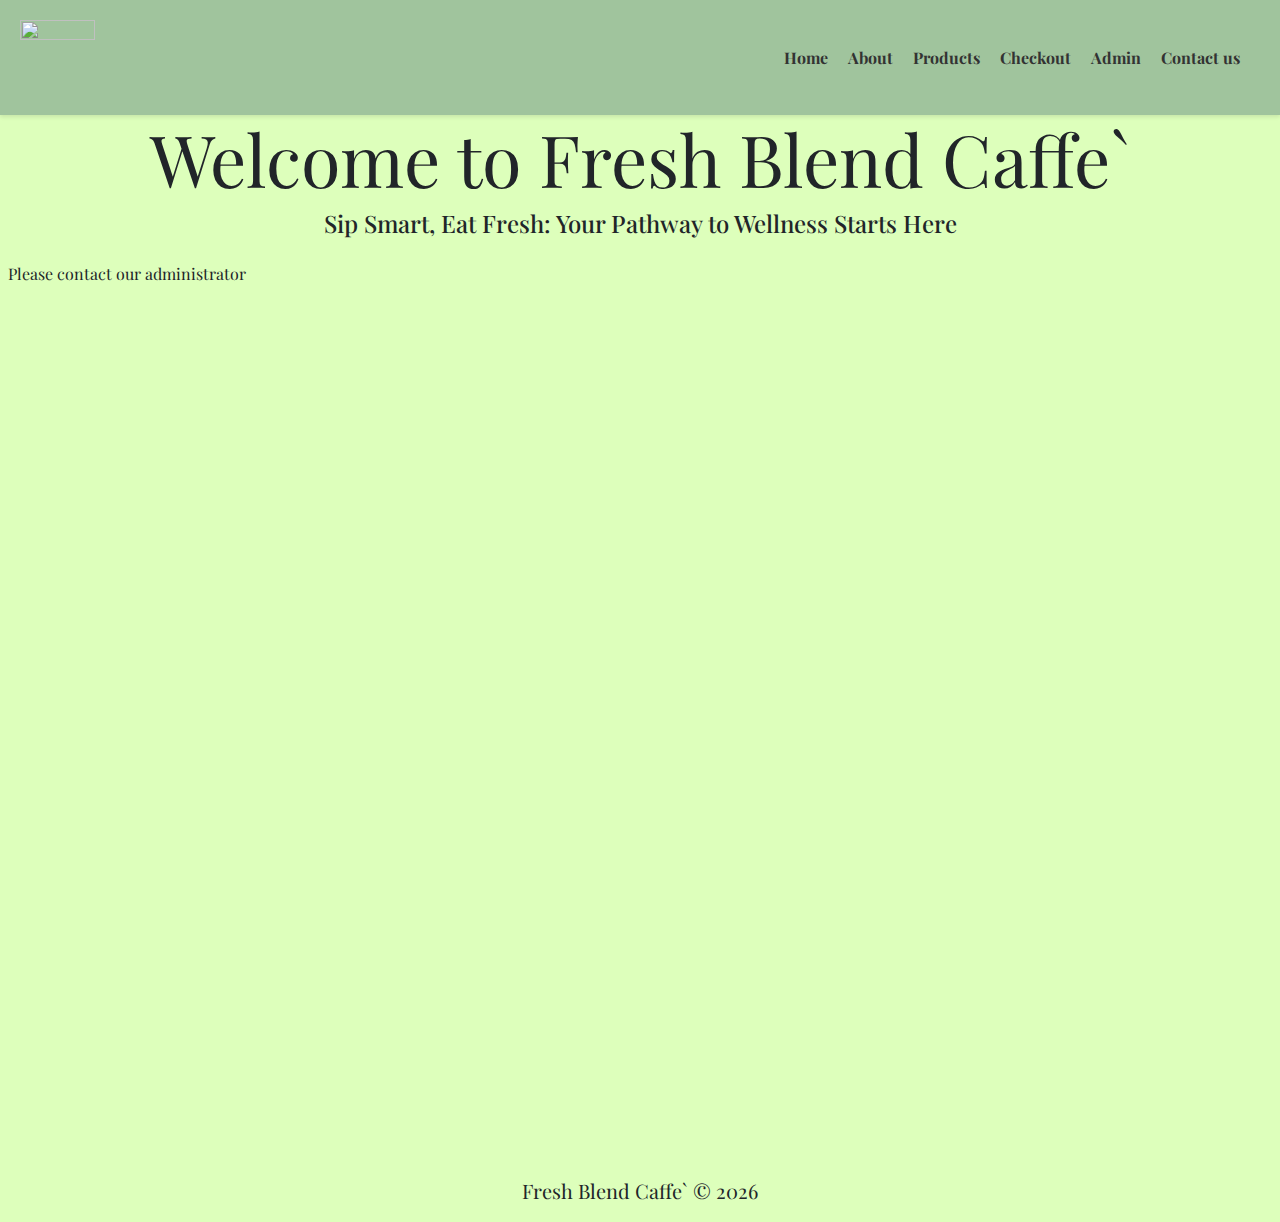
==== index.html @ ed11b6e8 "homesec" ====
<!DOCTYPE html>
<html lang="en">

<head>
    <meta charset="UTF-8">
    <meta name="viewport" content="width=device-width, initial-scale=1.0">
    <link rel="stylesheet" href="https://kingbrink.github.io/all-images/images/logo.png" type="image/x-icon">
    <link rel="stylesheet" href="https://cdn.jsdelivr.net/npm/bootstrap-icons@1.11.3/font/bootstrap-icons.min.css">
    <link href="https://cdn.jsdelivr.net/npm/bootstrap@5.3.3/dist/css/bootstrap.min.css" rel="stylesheet"
        integrity="sha384-QWTKZyjpPEjISv5WaRU9OFeRpok6YctnYmDr5pNlyT2bRjXh0JMhjY6hW+ALEwIH" crossorigin="anonymous">
    <link rel="preconnect" href="https://fonts.googleapis.com">
    <link rel="preconnect" href="https://fonts.gstatic.com" crossorigin>
    <link href="https://fonts.googleapis.com/css2?family=Playfair+Display:ital,wght@0,400..900;1,400..900&display=swap"
        rel="stylesheet">
    <link rel="stylesheet" href="./css/style.css">
    <title>Fresh Blend Caffe`</title>
</head>

<body>
    <header class="header" id="navnav">
        <a href="./index.html" class="logo">
            <img src="https://kingbrink.github.io/all-images/images/logo.png" alt="" loading="lazy">
        </a>
        <nav class="navbar">
            <a href="./index.html">Home</a>
            <a href="./html/about.html">About</a>
            <a href="./html/products.html">Products</a>
            <a href="./html/checkout.html">Checkout</a>
            <a href="./html/admin.html">Admin</a>
            <a href="./html/contact.html">Contact us</a>
        </nav>
    </header>
    <main class="container-fluid">
        <div class="row">
            <h2 class="display-2">
                Welcome to Fresh Blend Caffe`
            </h2>
            <h4>Sip Smart, Eat Fresh: Your Pathway to Wellness Starts Here</h4>
        </div>
        <div class="row g-2 pt-4" recentProducts></div>
    </main>
    <footer class="container-fluid">
        <div class="row">
            <p class="lead">Fresh Blend Caffe` &copy;
                <span currentYear></span>
            </p>
        </div>
    </footer>
    <!-- bootstrap script -->
    <script src="https://cdn.jsdelivr.net/npm/bootstrap@5.3.3/dist/js/bootstrap.bundle.min.js"
        integrity="sha384-YvpcrYf0tY3lHB60NNkmXc5s9fDVZLESaAA55NDzOxhy9GkcIdslK1eN7N6jIeHz" crossorigin="anonymous">
    </script>
    <!-- javascript -->
    <script src="./script/code.js"></script>

</body>

</html>
---- css/style.css ----
@import url('https://fonts.googleapis.com/css2?family=Playfair+Display:ital,wght@0,400..900;1,400..900&display=swap');

.header {
    display: flex;
    justify-content: space-between;
    align-items: center;
    padding: 20px;
    background-color: #f8f9fa;
    box-shadow: 0 2px 4px rgba(0, 0, 0, 0.1); 
}

:is(body) {
    background-color: #DDFFBB;
    display: grid;
}
body {
    grid-template-rows: auto minmax(100%, 100dvh) 
    auto;
    font-family: "Playfair Display", serif;
}

.logo img {
    width: 75px;
}

#navnav{
    background-color: #A0C49D;
}
.navbar {
    display: flex;
}

.navbar a {
    text-decoration: none;
    color: #333; 
    margin-right: 20px; 
    font-weight: bolder;
}

.navbar a:hover {
    color: #26355D; 
    text-decoration: underline;
    transform: scale(1.1);
    box-shadow: 0 0 10px rgba(0, 0, 0, 0.3);
}

:is(h2, h4, footer p){
    text-align: center;
}
img {
    aspect-ratio: 1;
    object-fit: cover;
    object-position: center;
}
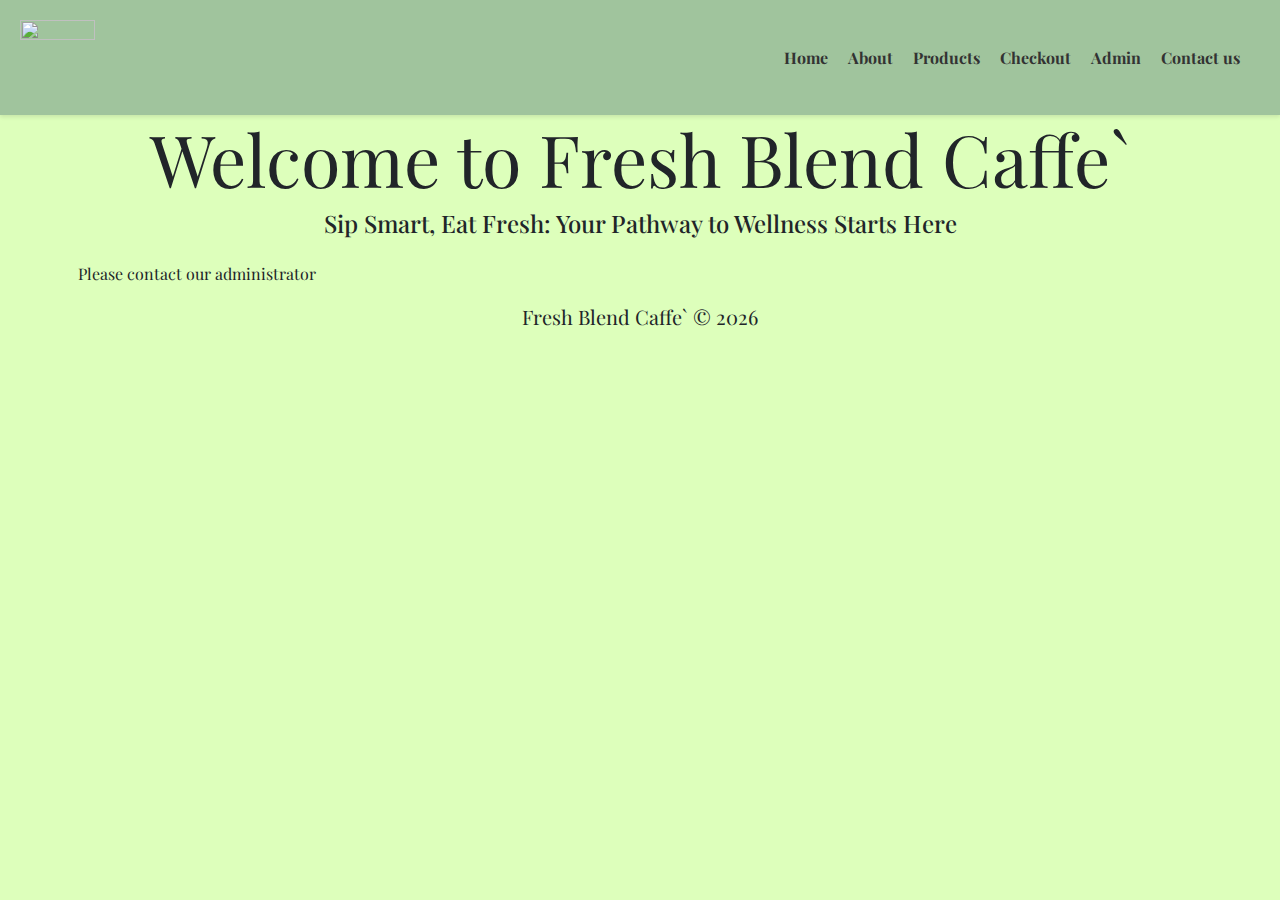
==== commit dee18e34: "edits" ====
--- a/index.html
+++ b/index.html
@@ -30,7 +30,7 @@
             <a href="./html/contact.html">Contact us</a>
         </nav>
     </header>
-    <main class="container-fluid">
+    <main class="container">
         <div class="row">
             <h2 class="display-2">
                 Welcome to Fresh Blend Caffe`
@@ -39,7 +39,7 @@
         </div>
         <div class="row g-2 pt-4" recentProducts></div>
     </main>
-    <footer class="container-fluid">
+    <footer class="container my-3">
         <div class="row">
             <p class="lead">Fresh Blend Caffe` &copy;
                 <span currentYear></span>
--- a/css/style.css
+++ b/css/style.css
@@ -14,8 +14,6 @@
     display: grid;
 }
 body {
-    grid-template-rows: auto minmax(100%, 100dvh) 
-    auto;
     font-family: "Playfair Display", serif;
 }
 
@@ -53,3 +51,128 @@
     object-position: center;
 }
 
+.aboutinfo {
+    display: flex;
+    align-items: center;
+    margin-top: 10px;
+    justify-content: space-between;
+}
+
+.aboutimg {
+    width: 400px; 
+    height: auto;
+    margin-right: 20px; 
+    transition: transform 0.3s ease; 
+}
+
+.aboutpar {
+    flex:1 ; 
+}
+
+.aboutpar p {
+    font-size: 18px; 
+    line-height: 1.6; 
+    transition: color 0.3s ease; 
+}
+
+/* Hover effect for image */
+.aboutimg:hover {
+    transform: scale(1.05); 
+}
+
+/* Hover effect for paragraphs */
+.aboutpar p:hover {
+    color: darkblue; 
+}
+
+/* Map styles */
+.map {
+    width: 80%;
+    height: 300px;
+    margin: 0 auto 30px;
+}
+
+/* Form styles */
+.form {
+    max-width: 600px;
+    margin: 0 auto;
+    background-color: #fff;
+    padding: 30px;
+    border-radius: 10px;
+    box-shadow: 0 0 20px rgba(0, 0, 0, 0.1);
+}
+
+/* Input styles */
+.form-control {
+    width: 100%;
+    padding: 10px;
+    margin-bottom: 20px;
+    border: 1px solid #ccc;
+    border-radius: 5px;
+}
+
+/* Textarea styles */
+textarea.form-control {
+    resize: none;
+}
+
+/* Button styles */
+.btn {
+    display: inline-block;
+    padding: 10px 20px;
+    border: none;
+    border-radius: 5px;
+    background-color: #333;
+    color: #fff;
+    cursor: pointer;
+    transition: background-color 0.3s ease;
+}
+
+.btn:hover {
+    background-color: #555;
+}
+
+/* Contact details styles */
+.deats {
+    margin-top: 20px;
+}
+
+.deats a, .deats text {
+    display: block;
+    margin-bottom: 10px;
+    color: #333;
+}
+
+/* Font Awesome icon styles */
+.fa {
+    margin-right: 5px;
+}
+
+.icons a {
+    padding: 0;
+    font-size: 20px;
+    color: rgb(53, 93, 216);
+}
+
+.img-thumbnail{
+    max-width: 25vw;
+    max-height: 25vh;
+}
+
+.products{
+    justify-content: center;
+    align-items: center;
+}
+
+.prodCard{
+    height: 550px;
+}
+
+.homeCard{
+    text-align: center;
+}
+
+.btn-grp{
+    justify-content: center;
+    align-items: center;
+}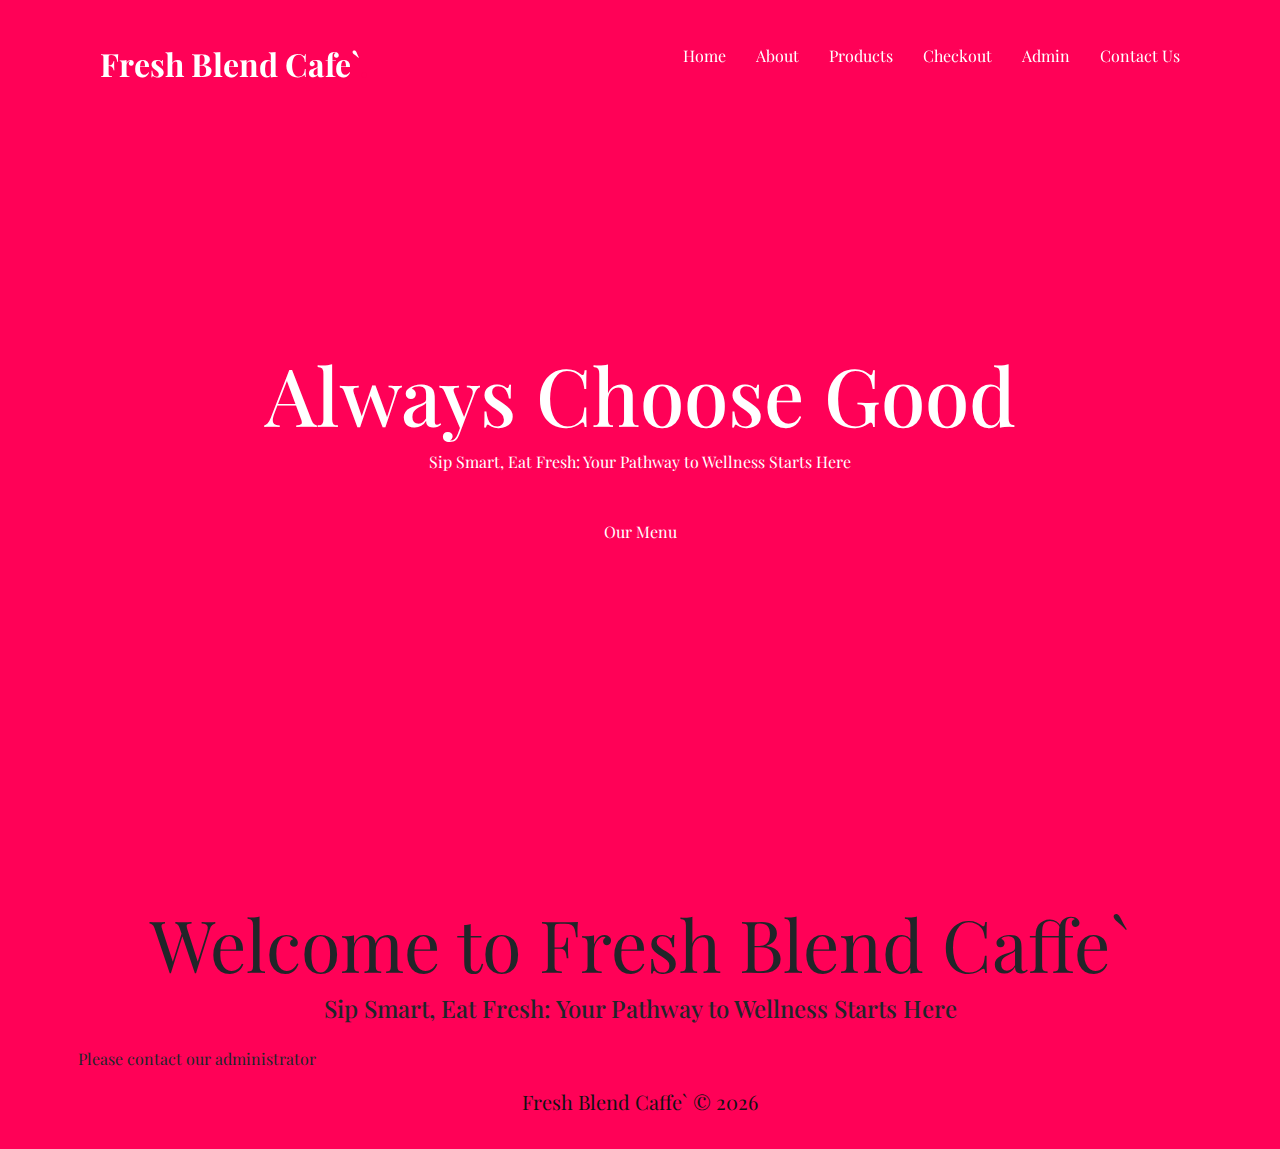
==== commit 3d3236cd: "editsec" ====
--- a/index.html
+++ b/index.html
@@ -13,23 +13,28 @@
     <link href="https://fonts.googleapis.com/css2?family=Playfair+Display:ital,wght@0,400..900;1,400..900&display=swap"
         rel="stylesheet">
     <link rel="stylesheet" href="./css/style.css">
-    <title>Fresh Blend Caffe`</title>
+    <title>Fresh Blend Cafe`</title>
 </head>
 
 <body>
-    <header class="header" id="navnav">
-        <a href="./index.html" class="logo">
-            <img src="https://kingbrink.github.io/all-images/images/logo.png" alt="" loading="lazy">
-        </a>
-        <nav class="navbar">
-            <a href="./index.html">Home</a>
-            <a href="./html/about.html">About</a>
-            <a href="./html/products.html">Products</a>
-            <a href="./html/checkout.html">Checkout</a>
-            <a href="./html/admin.html">Admin</a>
-            <a href="./html/contact.html">Contact us</a>
-        </nav>
+    <header>
+        <a href="#" class="logo">Fresh Blend Cafe`<span>.</span></a>
+        <ul class="navigation">
+            <li><a href="./index.html">Home</a></li>
+            <li><a href="./html/about.html">About</a></li>
+            <li><a href="./html/products.html">Products</a></li>
+            <li><a href="./html/checkout.html">Checkout</a></li>
+            <li><a href="./html/admin.html">Admin</a></li>
+            <li><a href="./html/contact.html">Contact Us</a></li>
+        </ul>
     </header>
+    <section class="banner" id="banner">
+        <div class="content">
+            <h2>Always Choose Good</h2>
+            <p>Sip Smart, Eat Fresh: Your Pathway to Wellness Starts Here</p>
+            <a href="./html/products.html" class="btn1">Our Menu</a>
+        </div>
+    </section>
     <main class="container">
         <div class="row">
             <h2 class="display-2">
--- a/css/style.css
+++ b/css/style.css
@@ -10,37 +10,128 @@
 }
 
 :is(body) {
-    background-color: #DDFFBB;
+    background-color: #ff0157;
     display: grid;
 }
 body {
     font-family: "Playfair Display", serif;
-}
-
-.logo img {
-    width: 75px;
-}
-
-#navnav{
-    background-color: #A0C49D;
-}
-.navbar {
-    display: flex;
-}
-
-.navbar a {
+    min-height: 1000px;
+}
+.navnav{
+    background-color: #111;
+}
+p{
+    font-weight: 300;
+    color: #111;
+}
+
+.navnav{
+    background-color: #111;
+}
+#banner {
+    position: relative;
+    width: 100%;
+    min-height: 100vh;
+    display: flex;
+    justify-content: center;
+    align-items: center;
+    background-image: url('/veg4.jpg');
+    background-size: cover;
+}
+
+.banner .content {
+    max-width: 900px;
+    text-align: center;
+}
+
+.banner .content h2{
+    font-size: 5rem;
+    color: #fff;
+}
+
+.banner .content p{
+    font-size: 1em;
+    color: #fff;
+}
+
+.btn1 {
+    font-size: 1em;
+    color: #fff;
+    background: #ff0157;
+    display: inline-block;
+    padding: 10px 30px;
+    margin-top: 20px;
+    text-transform: uppercase;
+    text-transform: none;
+    text-decoration: 2px;
+    transition: 0.5s;
+}
+
+.btn1:hover {
+    letter-spacing: 6px;
+}
+
+header {
+    position: fixed;
+    top: 0;
+    left: 0;
+    width: 100%;
+    padding: 40px 100px;
+    z-index: 10000;
+    display: flex;
+    justify-content: space-between;
+    align-items: center;
+    transition: 0.5s;
+}
+header.sticky{
+    background: #fff;
+    padding: 10px 100px;
+    box-shadow: 0 5px 20px rgba(0,0,0,0.05);
+}
+
+header .logo {
+    color: #fff;
+    font-weight: 700;
+    font-size: 2em;
     text-decoration: none;
-    color: #333; 
-    margin-right: 20px; 
-    font-weight: bolder;
-}
-
-.navbar a:hover {
-    color: #26355D; 
-    text-decoration: underline;
-    transform: scale(1.1);
-    box-shadow: 0 0 10px rgba(0, 0, 0, 0.3);
-}
+}
+
+header .sticky .logo {
+    color: #111;
+}
+
+header .logo span {
+    color: #ff0157;
+}
+
+header .navigation {
+    position: relative;
+    display: flex;
+}
+
+
+header .navigation li {
+    list-style: none;
+    margin-left: 30px;
+}
+header .navigation li a {
+    text-decoration: none;
+    color: #fff;
+    font-weight: 300;
+}
+
+header .sticky .navigation li a {
+    color: #111;
+}
+
+header .navigation li a:hover{
+    color: #ff0157;
+}
+
+section {
+    padding: 100px;
+}
+
 
 :is(h2, h4, footer p){
     text-align: center;
@@ -175,4 +266,5 @@
 .btn-grp{
     justify-content: center;
     align-items: center;
-}+}
+
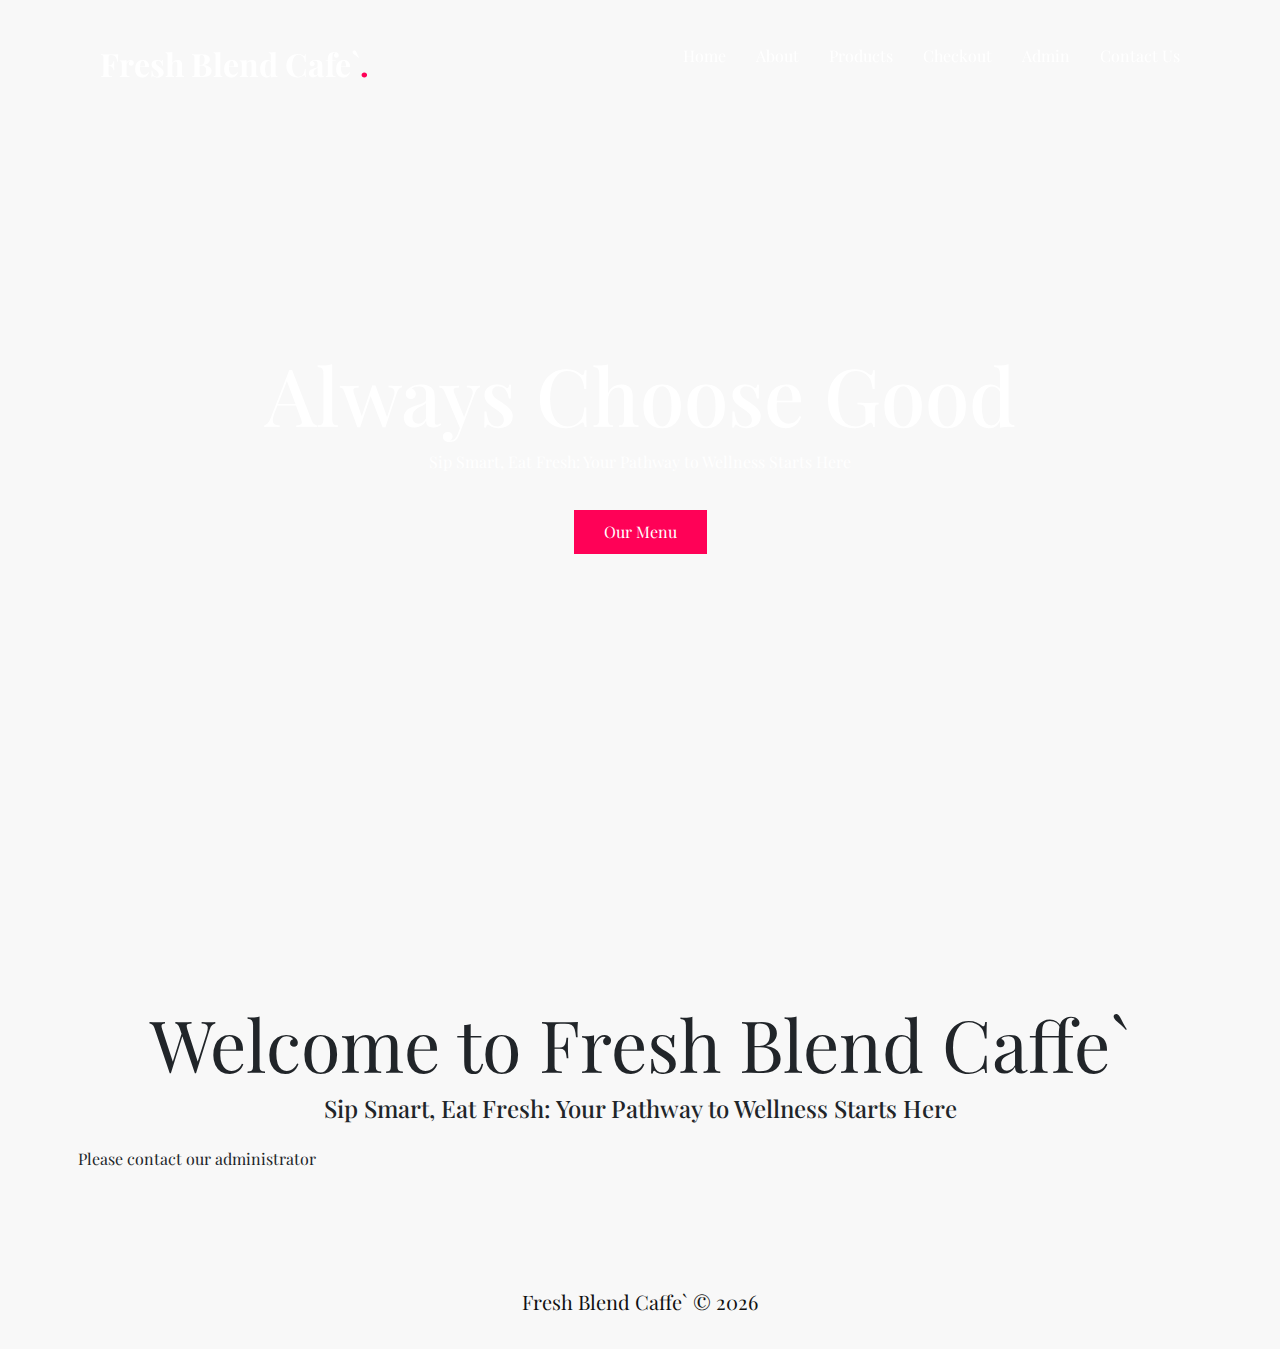
==== commit 73f7ec89: "editsec3" ====
--- a/index.html
+++ b/index.html
@@ -35,7 +35,8 @@
             <a href="./html/products.html" class="btn1">Our Menu</a>
         </div>
     </section>
-    <main class="container">
+   <main>
+    <section class="container">
         <div class="row">
             <h2 class="display-2">
                 Welcome to Fresh Blend Caffe`
@@ -43,7 +44,8 @@
             <h4>Sip Smart, Eat Fresh: Your Pathway to Wellness Starts Here</h4>
         </div>
         <div class="row g-2 pt-4" recentProducts></div>
-    </main>
+    </section>
+   </main>
     <footer class="container my-3">
         <div class="row">
             <p class="lead">Fresh Blend Caffe` &copy;
--- a/css/style.css
+++ b/css/style.css
@@ -10,7 +10,7 @@
 }
 
 :is(body) {
-    background-color: #ff0157;
+    background-color: #f8f8f8;
     display: grid;
 }
 body {
@@ -30,7 +30,7 @@
 }
 #banner {
     position: relative;
-    width: 100%;
+    /* width: 100%; */
     min-height: 100vh;
     display: flex;
     justify-content: center;
@@ -64,11 +64,12 @@
     text-transform: uppercase;
     text-transform: none;
     text-decoration: 2px;
-    transition: 0.5s;
+    transition: 0.3s;
 }
 
 .btn1:hover {
     letter-spacing: 6px;
+
 }
 
 header {
@@ -83,11 +84,7 @@
     align-items: center;
     transition: 0.5s;
 }
-header.sticky{
-    background: #fff;
-    padding: 10px 100px;
-    box-shadow: 0 5px 20px rgba(0,0,0,0.05);
-}
+
 
 header .logo {
     color: #fff;
@@ -96,9 +93,7 @@
     text-decoration: none;
 }
 
-header .sticky .logo {
-    color: #111;
-}
+
 
 header .logo span {
     color: #ff0157;
@@ -108,7 +103,6 @@
     position: relative;
     display: flex;
 }
-
 
 header .navigation li {
     list-style: none;
@@ -120,9 +114,6 @@
     font-weight: 300;
 }
 
-header .sticky .navigation li a {
-    color: #111;
-}
 
 header .navigation li a:hover{
     color: #ff0157;
@@ -173,7 +164,7 @@
 
 /* Hover effect for paragraphs */
 .aboutpar p:hover {
-    color: darkblue; 
+    color: #ff0157; 
 }
 
 /* Map styles */
@@ -220,7 +211,7 @@
 }
 
 .btn:hover {
-    background-color: #555;
+    background-color: #ff0157;
 }
 
 /* Contact details styles */
@@ -268,3 +259,37 @@
     align-items: center;
 }
 
+.contact-details {
+    display: flex;
+    flex-direction: column;
+}
+
+.email-link,
+.phone-number {
+    margin: 5px; 
+    display: flex;
+    justify-content: center;
+    align-items: center;
+}
+
+
+.footer-bar {
+    display: flex;
+    justify-content: center;
+    align-items: center;
+}
+
+.social-icons {
+    display: flex;
+    justify-content: space-between;
+    width: 120px; 
+}
+
+.social-icons a {
+    text-decoration: none;
+    color: inherit;
+}
+
+.social-icons i {
+    font-size: 24px; /* Adjust icon size as needed */
+}
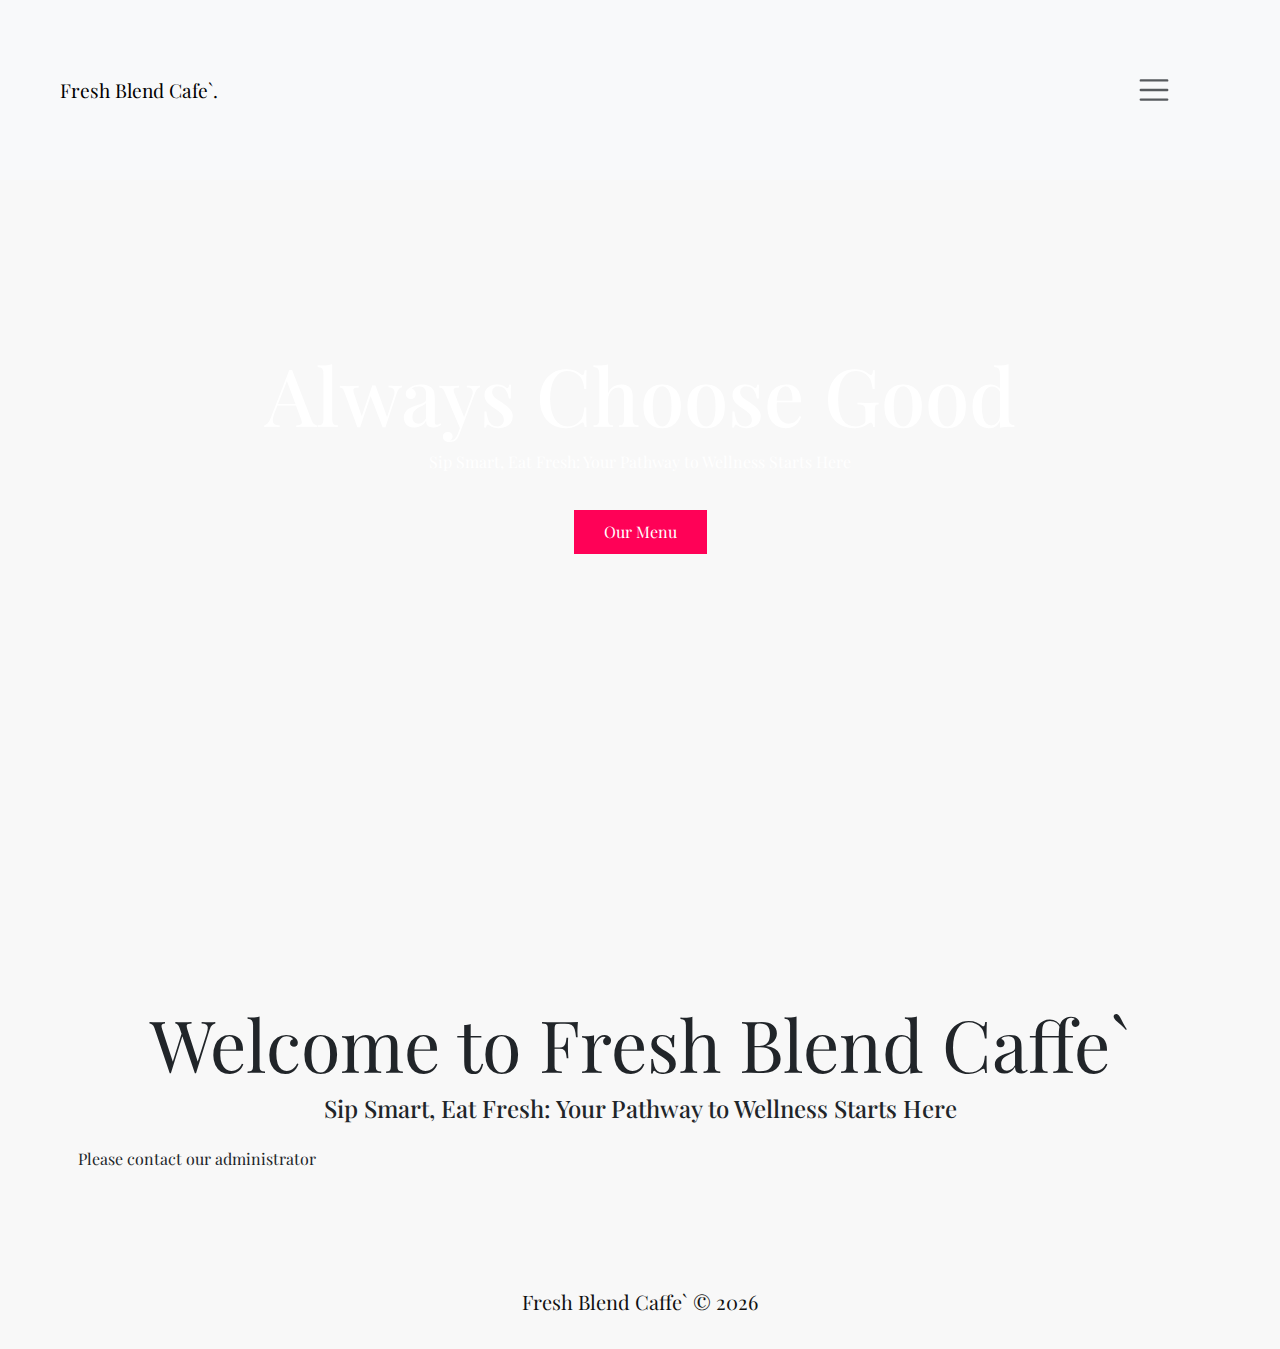
==== commit e7a24641: "editsec4" ====
--- a/index.html
+++ b/index.html
@@ -18,16 +18,43 @@
 
 <body>
     <header>
-        <a href="#" class="logo">Fresh Blend Cafe`<span>.</span></a>
-        <ul class="navigation">
-            <li><a href="./index.html">Home</a></li>
-            <li><a href="./html/about.html">About</a></li>
-            <li><a href="./html/products.html">Products</a></li>
-            <li><a href="./html/checkout.html">Checkout</a></li>
-            <li><a href="./html/admin.html">Admin</a></li>
-            <li><a href="./html/contact.html">Contact Us</a></li>
-        </ul>
-    </header>
+        <nav class="navbar bg-body-tertiary fixed-top">
+          <div class="container-fluid">
+            <a class="navbar-brand" href="#" style="font-size: 1.2rem;">Fresh Blend Cafe`<span>.</span></a>
+            <button class="navbar-toggler" type="button" data-bs-toggle="offcanvas" data-bs-target="#offcanvasNavbar" aria-controls="offcanvasNavbar" aria-label="Toggle navigation">
+              <span class="navbar-toggler-icon"></span>
+            </button>
+            <div class="offcanvas offcanvas-end" tabindex="-1" id="offcanvasNavbar" aria-labelledby="offcanvasNavbarLabel">
+              <div class="offcanvas-header">
+                <h5 class="offcanvas-title" id="offcanvasNavbarLabel" style="font-size: 1.2rem;"><i class="bi bi-emoji-wink"></i></h5>
+                <button type="button" class="btn-close" data-bs-dismiss="offcanvas" aria-label="Close"></button>
+              </div>
+              <div class="offcanvas-body">
+                <ul class="navbar-nav justify-content-end flex-grow-1 pe-3">
+                  <li class="nav-item">
+                    <a class="nav-link active" aria-current="page" href="./index.html" style="font-size: 1rem;">Home</a>
+                  </li>
+                  <li class="nav-item">
+                    <a class="nav-link" href="./html/about.html" style="font-size: 1rem;">About</a>
+                  </li>
+                  <li class="nav-item">
+                    <a class="nav-link" href="./html/products.html" style="font-size: 1rem;">Products</a>
+                  </li>
+                  <li class="nav-item">
+                    <a class="nav-link" href="./html/checkout.html" style="font-size: 1rem;">Checkout</a>
+                  </li>
+                  <li class="nav-item">
+                    <a class="nav-link" href="./html/admin.html" style="font-size: 1rem;">Admin</a>
+                  </li>
+                  <li class="nav-item">
+                    <a class="nav-link" href="./html/contact.html" style="font-size: 1rem;">Contact Us</a>
+                  </li>
+                </ul>
+              </div>
+            </div>
+          </div>
+        </nav>
+      </header>
     <section class="banner" id="banner">
         <div class="content">
             <h2>Always Choose Good</h2>
--- a/css/style.css
+++ b/css/style.css
@@ -1,13 +1,6 @@
 @import url('https://fonts.googleapis.com/css2?family=Playfair+Display:ital,wght@0,400..900;1,400..900&display=swap');
 
-.header {
-    display: flex;
-    justify-content: space-between;
-    align-items: center;
-    padding: 20px;
-    background-color: #f8f9fa;
-    box-shadow: 0 2px 4px rgba(0, 0, 0, 0.1); 
-}
+
 
 :is(body) {
     background-color: #f8f8f8;
@@ -17,17 +10,13 @@
     font-family: "Playfair Display", serif;
     min-height: 1000px;
 }
-.navnav{
-    background-color: #111;
-}
+
 p{
     font-weight: 300;
     color: #111;
 }
 
-.navnav{
-    background-color: #111;
-}
+
 #banner {
     position: relative;
     /* width: 100%; */
@@ -69,54 +58,6 @@
 
 .btn1:hover {
     letter-spacing: 6px;
-
-}
-
-header {
-    position: fixed;
-    top: 0;
-    left: 0;
-    width: 100%;
-    padding: 40px 100px;
-    z-index: 10000;
-    display: flex;
-    justify-content: space-between;
-    align-items: center;
-    transition: 0.5s;
-}
-
-
-header .logo {
-    color: #fff;
-    font-weight: 700;
-    font-size: 2em;
-    text-decoration: none;
-}
-
-
-
-header .logo span {
-    color: #ff0157;
-}
-
-header .navigation {
-    position: relative;
-    display: flex;
-}
-
-header .navigation li {
-    list-style: none;
-    margin-left: 30px;
-}
-header .navigation li a {
-    text-decoration: none;
-    color: #fff;
-    font-weight: 300;
-}
-
-
-header .navigation li a:hover{
-    color: #ff0157;
 }
 
 section {
@@ -293,3 +234,129 @@
 .social-icons i {
     font-size: 24px; /* Adjust icon size as needed */
 }
+
+/* Make the navbar responsive */
+
+.navbar {
+    background-color: #ff0157; 
+    padding: 0.5rem 1rem;
+    display: flex;
+    flex-wrap: wrap;
+    justify-content: space-between;
+    align-items: center;
+    
+  }
+ 
+  .navbar-brand {
+    font-size: 1rem;
+    margin-right: 1rem;
+  }
+  
+  .navbar-toggler {
+    border: none;
+    padding: 0.5rem 1rem;
+    font-size: 1.5rem;
+    cursor: pointer;
+  }
+  
+  .navbar-toggler-icon {
+    font-size: 1.5rem;
+  }
+  
+  .offcanvas {
+    width: 100%;
+    max-width: 300px;
+    padding: 1rem;
+    background-color: #f9f9f9;
+    border: 1px solid #ddd;
+  }
+  
+  .offcanvas-header {
+    padding: 1rem;
+    border-bottom: 1px solid #ddd;
+  }
+  
+  .offcanvas-title {
+    font-size: 1rem;
+    margin-bottom: 0;
+  }
+  
+  .offcanvas-body {
+    padding: 1rem;
+  }
+  
+  .navbar-nav {
+    flex-direction: column;
+    align-items: flex-start;
+    padding: 0;
+    margin: 0;
+    list-style: none;
+  }
+  
+  .nav-item {
+    margin-bottom: 1rem;
+  }
+  
+  .nav-link {
+    font-size: 1.2rem;
+    color: #020202;
+    text-decoration: none;
+    transition: color 0.2s ease;
+  } 
+  
+  .nav-link:hover {
+    color: #ff0157;
+  }
+  
+  
+  /* Media queries for responsive design */
+  
+  /* Small devices (landscape phones, 576px and up) */
+  @media (min-width: 576px) {
+   .navbar {
+      padding: 1.5rem;
+    }
+   .navbar-brand {
+      font-size: 2rem;
+    }
+   .navbar-toggler {
+      padding: 0.75rem 1.5rem;
+    }
+   .offcanvas {
+      max-width: 400px;
+    }
+  }
+  
+  /* Medium devices (tablets, 768px and up) */
+  
+/* Tablet styles (max-width: 768px) */
+@media (max-width: 768px) {
+    .navbar {
+      padding: 0.5rem 1rem;
+      font-size: 1.2rem;
+    }
+  }
+  
+  /* Mobile styles (max-width: 480px) */
+  @media (max-width: 480px) {
+    .navbar {
+      padding: 0.2rem 0.5rem;
+      font-size: 1rem;
+    }
+  }
+  
+  /* Extra large devices (large desktops, 1200px and up) */
+  @media (min-width: 1200px) {
+   .navbar {
+      padding: 3rem;
+    }
+   .navbar-brand {
+      font-size: 3.5rem;
+    }
+   .navbar-toggler {
+      padding: 1.5rem 3rem;
+    }
+   .offcanvas {
+      max-width: 700px;
+    }
+  }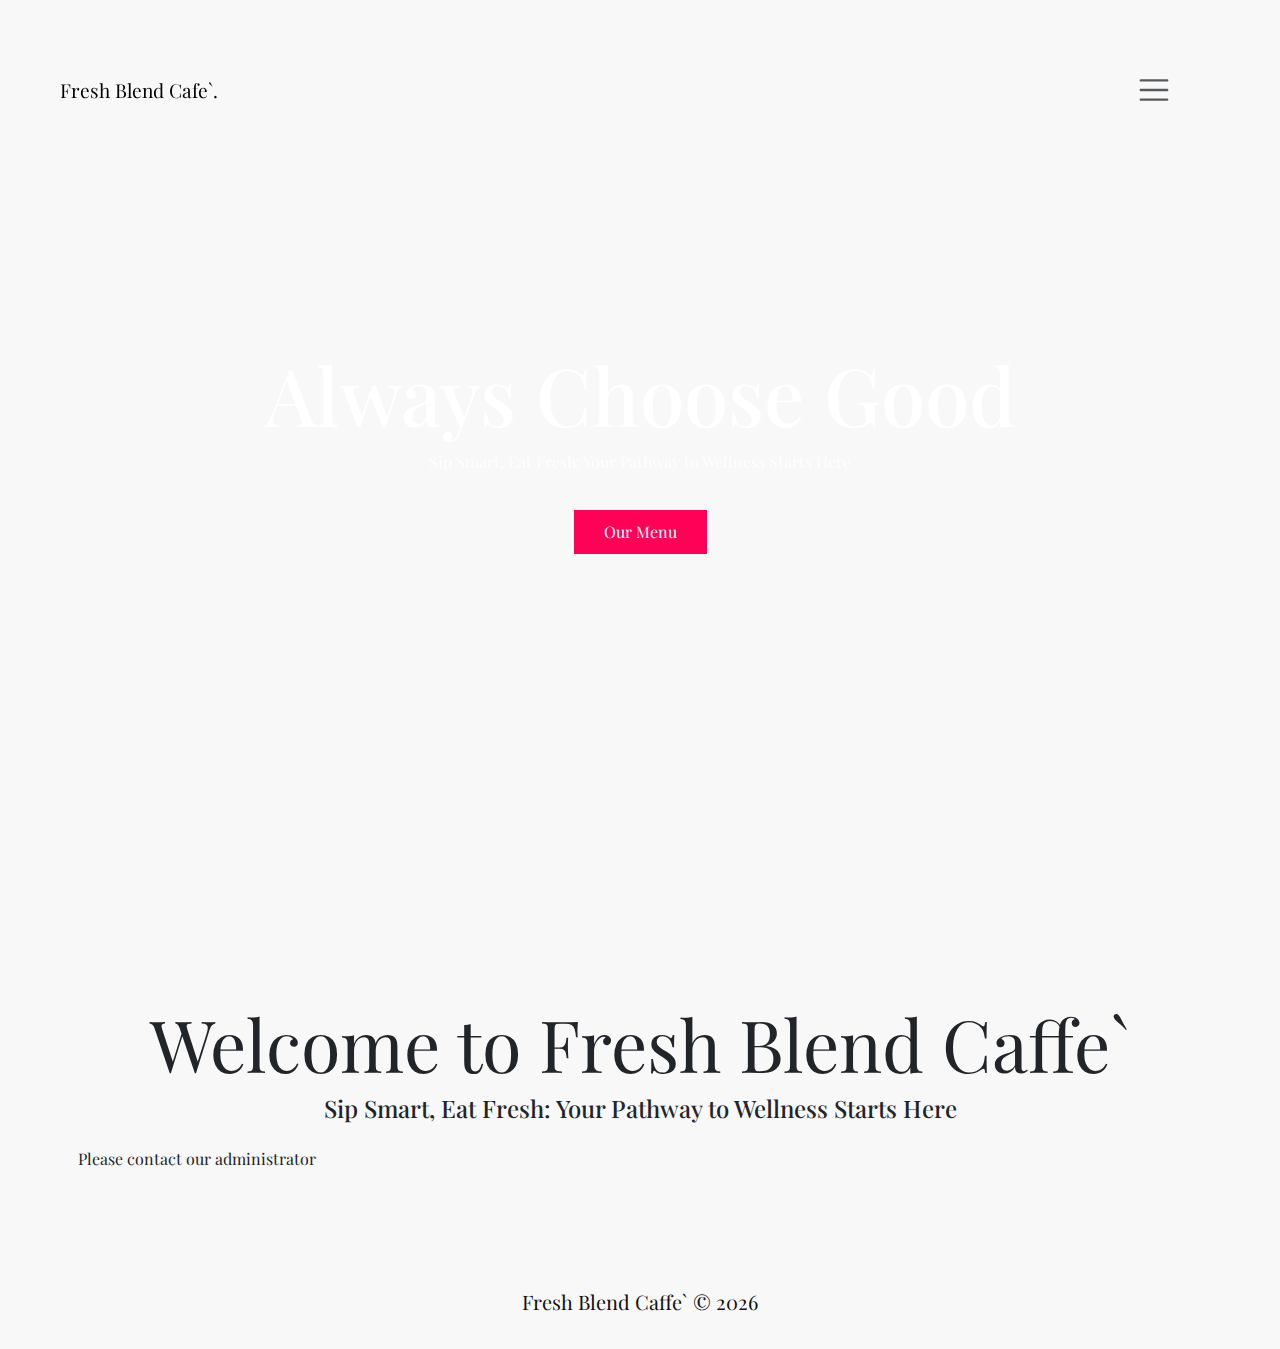
==== commit c6fef6e5: "editsec4.1" ====
--- a/index.html
+++ b/index.html
@@ -18,7 +18,7 @@
 
 <body>
     <header>
-        <nav class="navbar bg-body-tertiary fixed-top">
+        <nav class="navbar fixed-top">
           <div class="container-fluid">
             <a class="navbar-brand" href="#" style="font-size: 1.2rem;">Fresh Blend Cafe`<span>.</span></a>
             <button class="navbar-toggler" type="button" data-bs-toggle="offcanvas" data-bs-target="#offcanvasNavbar" aria-controls="offcanvasNavbar" aria-label="Toggle navigation">
--- a/css/style.css
+++ b/css/style.css
@@ -238,7 +238,7 @@
 /* Make the navbar responsive */
 
 .navbar {
-    background-color: #ff0157; 
+    background-color: transparent; 
     padding: 0.5rem 1rem;
     display: flex;
     flex-wrap: wrap;
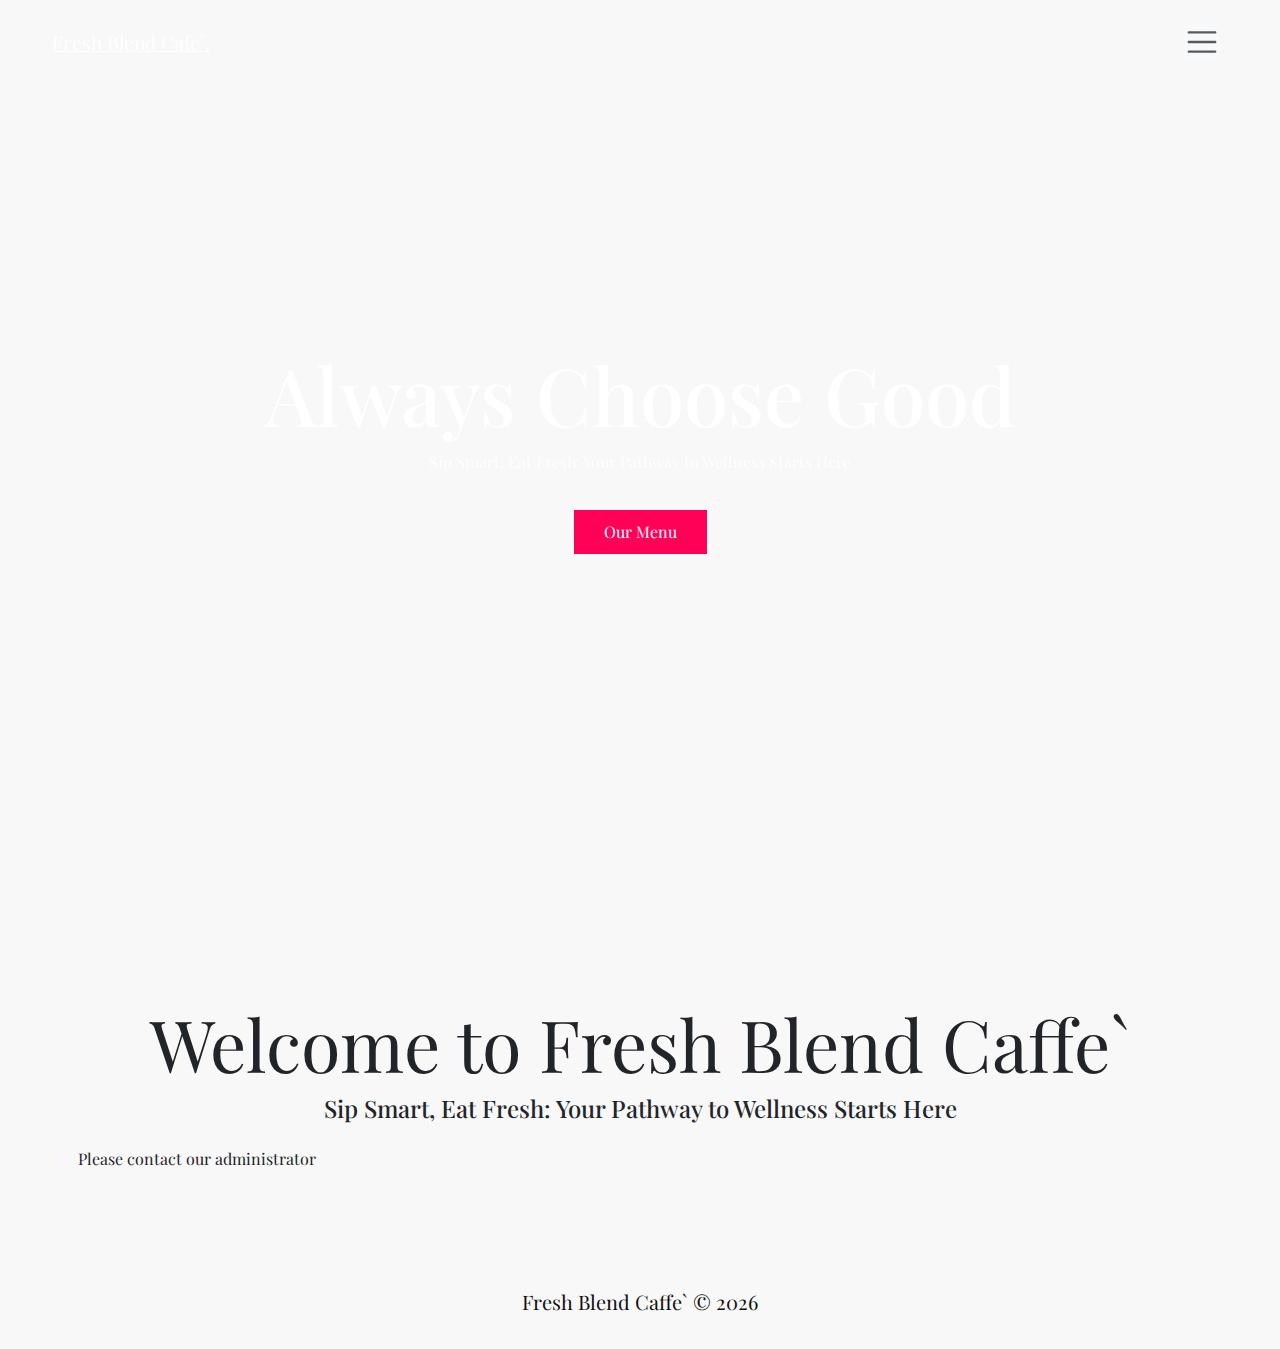
==== commit 61249e2f: "editsec5" ====
--- a/index.html
+++ b/index.html
@@ -2,90 +2,91 @@
 <html lang="en">
 
 <head>
-    <meta charset="UTF-8">
-    <meta name="viewport" content="width=device-width, initial-scale=1.0">
-    <link rel="stylesheet" href="https://kingbrink.github.io/all-images/images/logo.png" type="image/x-icon">
-    <link rel="stylesheet" href="https://cdn.jsdelivr.net/npm/bootstrap-icons@1.11.3/font/bootstrap-icons.min.css">
-    <link href="https://cdn.jsdelivr.net/npm/bootstrap@5.3.3/dist/css/bootstrap.min.css" rel="stylesheet"
-        integrity="sha384-QWTKZyjpPEjISv5WaRU9OFeRpok6YctnYmDr5pNlyT2bRjXh0JMhjY6hW+ALEwIH" crossorigin="anonymous">
-    <link rel="preconnect" href="https://fonts.googleapis.com">
-    <link rel="preconnect" href="https://fonts.gstatic.com" crossorigin>
-    <link href="https://fonts.googleapis.com/css2?family=Playfair+Display:ital,wght@0,400..900;1,400..900&display=swap"
-        rel="stylesheet">
-    <link rel="stylesheet" href="./css/style.css">
-    <title>Fresh Blend Cafe`</title>
+  <meta charset="UTF-8">
+  <meta name="viewport" content="width=device-width, initial-scale=1.0">
+  <link rel="stylesheet" href="https://kingbrink.github.io/all-images/images/logo.png" type="image/x-icon">
+  <link rel="stylesheet" href="https://cdn.jsdelivr.net/npm/bootstrap-icons@1.11.3/font/bootstrap-icons.min.css">
+  <link href="https://cdn.jsdelivr.net/npm/bootstrap@5.3.3/dist/css/bootstrap.min.css" rel="stylesheet"
+    integrity="sha384-QWTKZyjpPEjISv5WaRU9OFeRpok6YctnYmDr5pNlyT2bRjXh0JMhjY6hW+ALEwIH" crossorigin="anonymous">
+  <link rel="preconnect" href="https://fonts.googleapis.com">
+  <link rel="preconnect" href="https://fonts.gstatic.com" crossorigin>
+  <link href="https://fonts.googleapis.com/css2?family=Playfair+Display:ital,wght@0,400..900;1,400..900&display=swap"
+    rel="stylesheet">
+  <link rel="stylesheet" href="./css/style.css">
+  <title>Fresh Blend Cafe`</title>
 </head>
 
 <body>
-    <header>
-        <nav class="navbar fixed-top">
-          <div class="container-fluid">
-            <a class="navbar-brand" href="#" style="font-size: 1.2rem;">Fresh Blend Cafe`<span>.</span></a>
-            <button class="navbar-toggler" type="button" data-bs-toggle="offcanvas" data-bs-target="#offcanvasNavbar" aria-controls="offcanvasNavbar" aria-label="Toggle navigation">
-              <span class="navbar-toggler-icon"></span>
-            </button>
-            <div class="offcanvas offcanvas-end" tabindex="-1" id="offcanvasNavbar" aria-labelledby="offcanvasNavbarLabel">
-              <div class="offcanvas-header">
-                <h5 class="offcanvas-title" id="offcanvasNavbarLabel" style="font-size: 1.2rem;"><i class="bi bi-emoji-wink"></i></h5>
-                <button type="button" class="btn-close" data-bs-dismiss="offcanvas" aria-label="Close"></button>
-              </div>
-              <div class="offcanvas-body">
-                <ul class="navbar-nav justify-content-end flex-grow-1 pe-3">
-                  <li class="nav-item">
-                    <a class="nav-link active" aria-current="page" href="./index.html" style="font-size: 1rem;">Home</a>
-                  </li>
-                  <li class="nav-item">
-                    <a class="nav-link" href="./html/about.html" style="font-size: 1rem;">About</a>
-                  </li>
-                  <li class="nav-item">
-                    <a class="nav-link" href="./html/products.html" style="font-size: 1rem;">Products</a>
-                  </li>
-                  <li class="nav-item">
-                    <a class="nav-link" href="./html/checkout.html" style="font-size: 1rem;">Checkout</a>
-                  </li>
-                  <li class="nav-item">
-                    <a class="nav-link" href="./html/admin.html" style="font-size: 1rem;">Admin</a>
-                  </li>
-                  <li class="nav-item">
-                    <a class="nav-link" href="./html/contact.html" style="font-size: 1rem;">Contact Us</a>
-                  </li>
-                </ul>
-              </div>
-            </div>
+  <header>
+    <nav class="navbar fixed-top p-0">
+      <div class="container-fluid">
+        <a class="navbar1-brand" href="#" style="font-size: 1.2rem">Fresh Blend Cafe`<span>.</span></a>
+        <button class="navbar-toggler" type="button" data-bs-toggle="offcanvas" data-bs-target="#offcanvasNavbar"
+          aria-controls="offcanvasNavbar" aria-label="Toggle navigation">
+          <span class="navbar-toggler-icon bg-light"></span>
+        </button>
+        <div class="offcanvas offcanvas-end" tabindex="-1" id="offcanvasNavbar" aria-labelledby="offcanvasNavbarLabel">
+          <div class="offcanvas-header">
+            <h5 class="offcanvas-title" id="offcanvasNavbarLabel" style="font-size: 1.2rem;">Menu</h5>
+            <button type="button" class="btn-close" data-bs-dismiss="offcanvas" aria-label="Close"></button>
           </div>
-        </nav>
-      </header>
-    <section class="banner" id="banner">
-        <div class="content">
-            <h2>Always Choose Good</h2>
-            <p>Sip Smart, Eat Fresh: Your Pathway to Wellness Starts Here</p>
-            <a href="./html/products.html" class="btn1">Our Menu</a>
+          <div class="offcanvas-body">
+            <ul class="navbar-nav justify-content-end flex-grow-1 pe-3">
+              <li class="nav-item">
+                <a class="nav-link active" aria-current="page" href="./index.html" style="font-size: 1rem;">Home</a>
+              </li>
+              <li class="nav-item">
+                <a class="nav-link" href="./html/about.html" style="font-size: 1rem;">About</a>
+              </li>
+              <li class="nav-item">
+                <a class="nav-link" href="./html/products.html" style="font-size: 1rem;">Products</a>
+              </li>
+              <li class="nav-item">
+                <a class="nav-link" href="./html/checkout.html" style="font-size: 1rem;">Checkout</a>
+              </li>
+              <li class="nav-item">
+                <a class="nav-link" href="./html/admin.html" style="font-size: 1rem;">Admin</a>
+              </li>
+              <li class="nav-item">
+                <a class="nav-link" href="./html/contact.html" style="font-size: 1rem;">Contact Us</a>
+              </li>
+            </ul>
+          </div>
         </div>
+      </div>
+    </nav>
+  </header>
+  <section class="banner" id="banner">
+    <div class="content">
+      <h2>Always Choose Good</h2>
+      <p>Sip Smart, Eat Fresh: Your Pathway to Wellness Starts Here</p>
+      <a href="./html/products.html" class="btn1">Our Menu</a>
+    </div>
+  </section>
+  <main>
+    <section class="container">
+      <div class="row">
+        <h2 class="display-2">
+          Welcome to Fresh Blend Caffe`
+        </h2>
+        <h4>Sip Smart, Eat Fresh: Your Pathway to Wellness Starts Here</h4>
+      </div>
+      <div class="row g-2 pt-4" recentProducts></div>
     </section>
-   <main>
-    <section class="container">
-        <div class="row">
-            <h2 class="display-2">
-                Welcome to Fresh Blend Caffe`
-            </h2>
-            <h4>Sip Smart, Eat Fresh: Your Pathway to Wellness Starts Here</h4>
-        </div>
-        <div class="row g-2 pt-4" recentProducts></div>
-    </section>
-   </main>
-    <footer class="container my-3">
-        <div class="row">
-            <p class="lead">Fresh Blend Caffe` &copy;
-                <span currentYear></span>
-            </p>
-        </div>
-    </footer>
-    <!-- bootstrap script -->
-    <script src="https://cdn.jsdelivr.net/npm/bootstrap@5.3.3/dist/js/bootstrap.bundle.min.js"
-        integrity="sha384-YvpcrYf0tY3lHB60NNkmXc5s9fDVZLESaAA55NDzOxhy9GkcIdslK1eN7N6jIeHz" crossorigin="anonymous">
-    </script>
-    <!-- javascript -->
-    <script src="./script/code.js"></script>
+  </main>
+  <footer class="container my-3">
+    <div class="row">
+      <p class="lead">Fresh Blend Caffe` &copy;
+        <span currentYear></span>
+      </p>
+    </div>
+  </footer>
+  <!-- bootstrap script -->
+  <script src="https://cdn.jsdelivr.net/npm/bootstrap@5.3.3/dist/js/bootstrap.bundle.min.js"
+    integrity="sha384-YvpcrYf0tY3lHB60NNkmXc5s9fDVZLESaAA55NDzOxhy9GkcIdslK1eN7N6jIeHz" crossorigin="anonymous">
+  </script>
+  <!-- javascript -->
+  <script src="./script/code.js"></script>
 
 </body>
 
--- a/css/style.css
+++ b/css/style.css
@@ -1,6 +1,8 @@
 @import url('https://fonts.googleapis.com/css2?family=Playfair+Display:ital,wght@0,400..900;1,400..900&display=swap');
 
-
+:root{
+  --myColor: #ff0157;
+}
 
 :is(body) {
     background-color: #f8f8f8;
@@ -239,17 +241,24 @@
 
 .navbar {
     background-color: transparent; 
-    padding: 0.5rem 1rem;
+    padding: 0rem 1rem;
     display: flex;
     flex-wrap: wrap;
     justify-content: space-between;
     align-items: center;
     
   }
+  
  
   .navbar-brand {
     font-size: 1rem;
-    margin-right: 1rem;
+    margin-left: 40px;
+    color: #ff0157;
+  }
+  .navbar1-brand {
+    font-size: 1rem;
+    margin-left: 40px;
+    color: #fff;
   }
   
   .navbar-toggler {
@@ -258,9 +267,14 @@
     font-size: 1.5rem;
     cursor: pointer;
   }
+
+  .navbar-brand:hover{
+    color: #ff0157;
+  }
   
   .navbar-toggler-icon {
     font-size: 1.5rem;
+    color: #fff;
   }
   
   .offcanvas {
@@ -359,4 +373,6 @@
    .offcanvas {
       max-width: 700px;
     }
-  }+  }
+
+  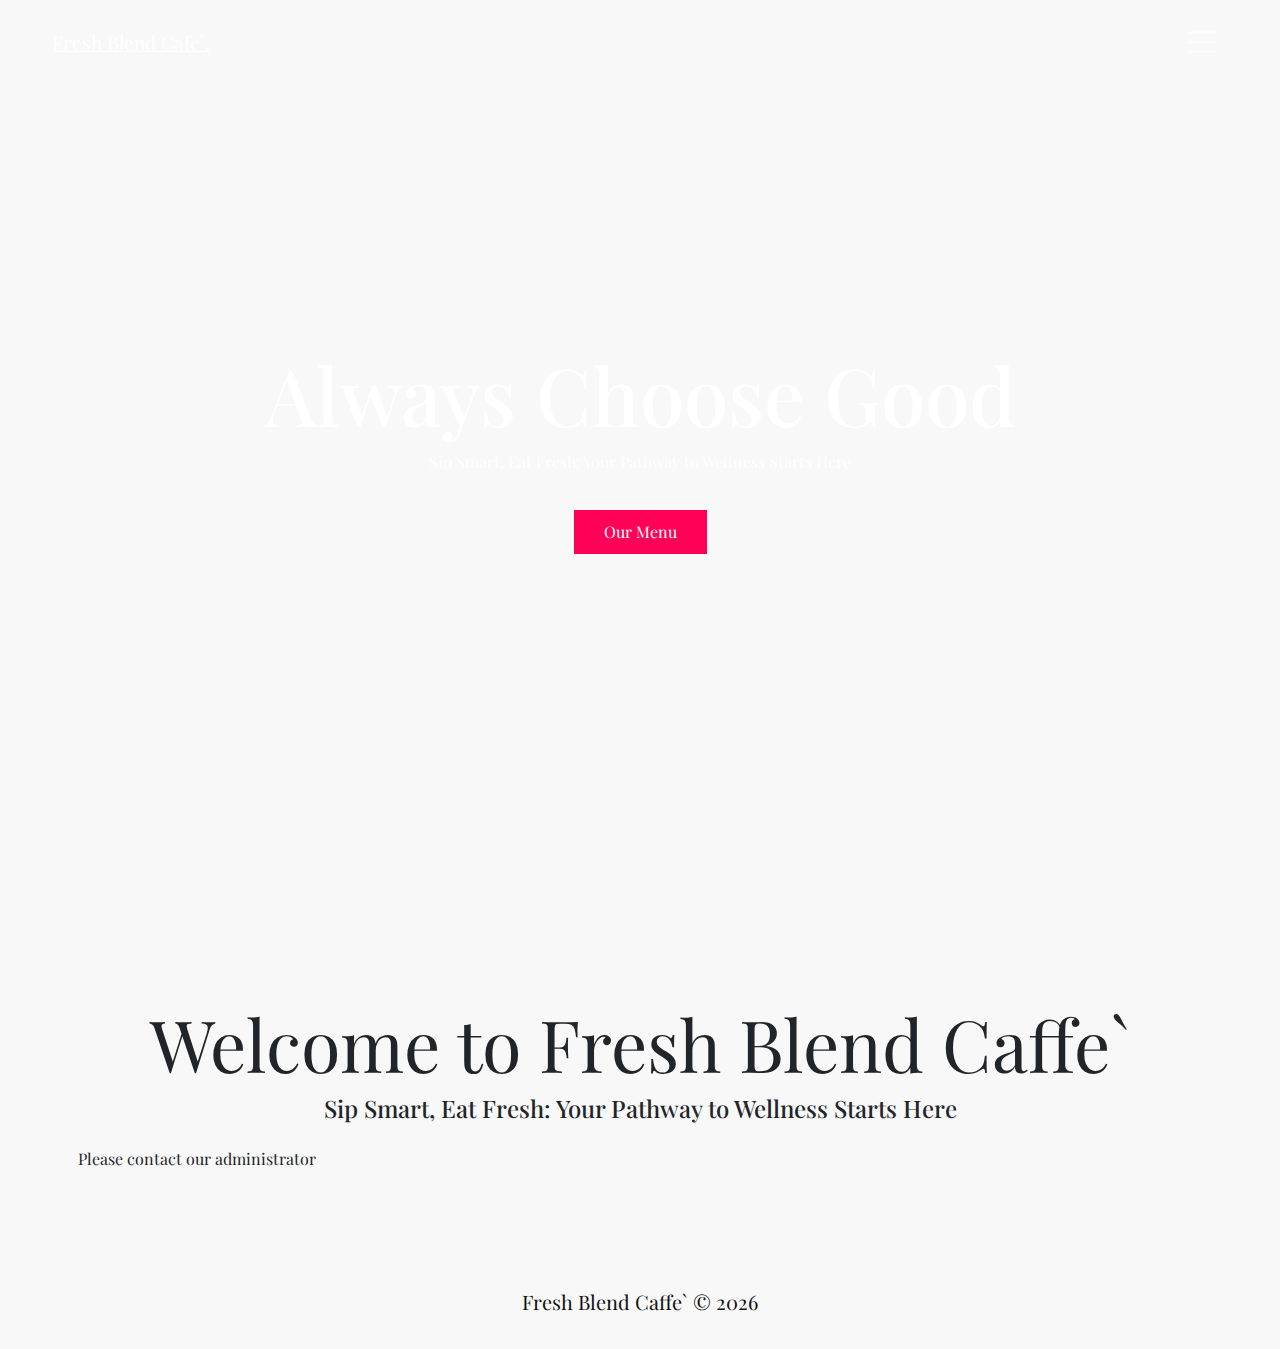
==== commit f7f3b227: "editsec7" ====
--- a/index.html
+++ b/index.html
@@ -18,12 +18,12 @@
 
 <body>
   <header>
-    <nav class="navbar fixed-top p-0">
+    <nav class="navbar navbar-dark fixed-top p-0">
       <div class="container-fluid">
         <a class="navbar1-brand" href="#" style="font-size: 1.2rem">Fresh Blend Cafe`<span>.</span></a>
         <button class="navbar-toggler" type="button" data-bs-toggle="offcanvas" data-bs-target="#offcanvasNavbar"
           aria-controls="offcanvasNavbar" aria-label="Toggle navigation">
-          <span class="navbar-toggler-icon bg-light"></span>
+          <span class="navbar-toggler-icon"></span>
         </button>
         <div class="offcanvas offcanvas-end" tabindex="-1" id="offcanvasNavbar" aria-labelledby="offcanvasNavbarLabel">
           <div class="offcanvas-header">
--- a/css/style.css
+++ b/css/style.css
@@ -163,9 +163,8 @@
 }
 
 .deats a, .deats text {
-    display: block;
     margin-bottom: 10px;
-    color: #333;
+    color: #ff0157;
 }
 
 /* Font Awesome icon styles */
@@ -252,7 +251,6 @@
  
   .navbar-brand {
     font-size: 1rem;
-    margin-left: 40px;
     color: #ff0157;
   }
   .navbar1-brand {
@@ -321,6 +319,14 @@
   .nav-link:hover {
     color: #ff0157;
   }
+
+  .productImg{
+    max-height: 280px;
+  }
+
+  .addButton{
+    background-color: #ff0157;
+  }
   
   
   /* Media queries for responsive design */
